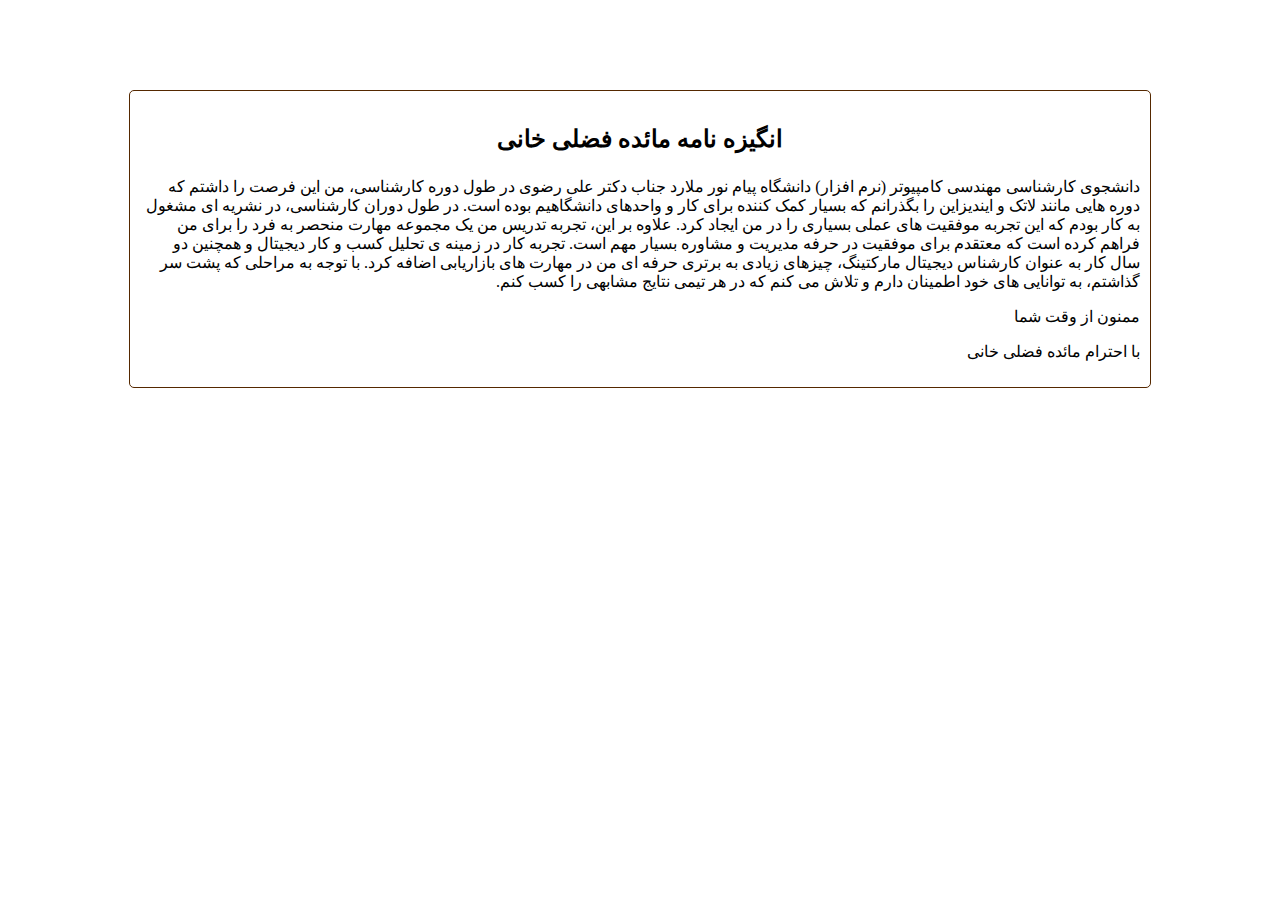
==== Index.html @ e3f8b6ca "sop-v4" ====
<!DOCTYPE html>
<html lang="en">
<head>
    <meta charset="UTF-8">
    <title>Box Container</title>
    <link rel="stylesheet" href="style/SimpleBorderText.css">

</head>
<body>
<h2>
    <p style="direction:rtl;text-align:center;">
انگیزه نامه مائده فضلی خانی
</p>
</h2>
    <p style="direction:rtl;text-align:right">دانشجوی کارشناسی مهندسی کامپیوتر (نرم افزار) دانشگاه پیام نور ملارد
جناب دکتر علی رضوی

در طول دوره کارشناسی، من این فرصت را داشتم که دوره هایی مانند لاتک و ایندیزاین را بگذرانم که بسیار کمک کننده برای کار و واحدهای دانشگاهیم بوده است. در طول دوران کارشناسی، در نشریه ای مشغول به کار بودم که این تجربه موفقیت های عملی بسیاری را در من ایجاد کرد. علاوه بر این، تجربه تدریس من یک مجموعه مهارت منحصر به فرد را برای من فراهم کرده است که معتقدم برای موفقیت در حرفه مدیریت و مشاوره بسیار مهم است.
تجربه کار در زمینه ی تحلیل کسب و کار دیجیتال و همچنین دو سال کار به عنوان کارشناس دیجیتال مارکتینگ، چیزهای زیادی به برتری حرفه ای من در مهارت های بازاریابی اضافه کرد.
با توجه به مراحلی که پشت سر گذاشتم، به توانایی های خود اطمینان دارم و تلاش می کنم که در هر تیمی نتایج مشابهی را کسب کنم.
    <p style="direction:rtl;text-align:right;">
ممنون از وقت شما
</p>
    <p style="direction:rtl;text-align:right;">
با احترام
مائده فضلی خانی
</p>


</p>
</body>
</html>
---- style/SimpleBorderText.css ----
@font-face {
    font-family:'BYekan';/*تعریف یک نام برای فونت*/
    src:url('BYekan.eot');/*اکسپلورر 9 به بعد*/
    src:local('bYekan'),/*بررسی نصب بودن فونت در سیستم کاربر*/
        local('b Yekan'),/*برای برخی از مرورگرها مانند سافاری*/
        url('BYekan.eot?#iefix') format('embedded-opentype'),/*هک برای اکسپلورر 8 و ماقبل*/
        url('BYekan.woff') format('woff'),/*مرورگر های جدید*/
        url('BYekan.ttf') format('truetype'),/*تمام مرورگرها به جزء اکسپلورر*/
        url('BYekan.svg#BYekan') format('svg');/*نسخه های قدیمی سیستم عامل iOS*/
    font-style:normal;
    font-weight:normal;
}

body {
    /*background-color: #F8F4E7;*/
    /*color: #552800;*/
    max-width: 1000px;
    border: 1px solid #552800;
    border-radius: 5px;
    outline: 0 solid #552800;
    padding: 10px;
    margin: 90px auto;

}
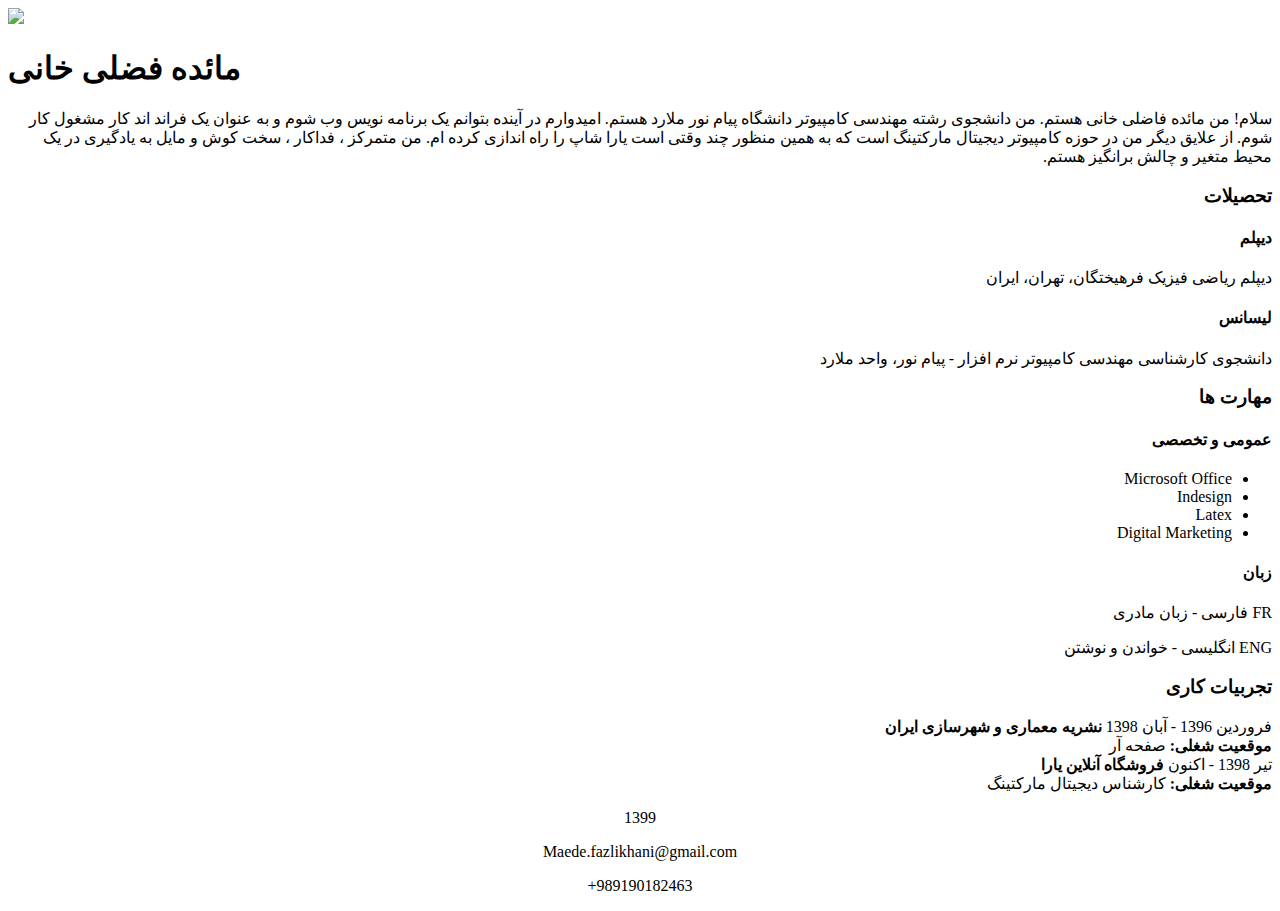
==== commit d225341c: "sop-v5" ====
--- a/Index.html
+++ b/Index.html
@@ -1,32 +1,88 @@
 <!DOCTYPE html>
-<html lang="en">
+<html>
 <head>
-    <meta charset="UTF-8">
-    <title>Box Container</title>
-    <link rel="stylesheet" href="style/SimpleBorderText.css">
+  <meta charset="UTF-8">
+  <title>CV - Maede</title>
+  <meta name="description" content="simple CV example created with HTML and CSS">
+  <meta name="author" content="Fly Nerd">
+  <link rel="icon" href="./img/favicon.ico">
+  <meta name="viewport" content="width=device-width, initial-scale=1">
+  <link rel="stylesheet" href="https://use.fontawesome.com/releases/v5.0.13/css/all.css" integrity="sha384-DNOHZ68U8hZfKXOrtjWvjxusGo9WQnrNx2sqG0tfsghAvtVlRW3tvkXWZh58N9jp" crossorigin="anonymous">
+  <link rel="stylesheet" href="style.css">
+</head>
 
-</head>
 <body>
-<h2>
-    <p style="direction:rtl;text-align:center;">
-انگیزه نامه مائده فضلی خانی
-</p>
-</h2>
-    <p style="direction:rtl;text-align:right">دانشجوی کارشناسی مهندسی کامپیوتر (نرم افزار) دانشگاه پیام نور ملارد
-جناب دکتر علی رضوی
+  <header>
+    <div>
+      <img src="./img/avatar.jpg" />
+    </div>
+    <h1>مائده فضلی خانی</h1>
+    <section style="direction:rtl;">
+      <p>سلام! من مائده فاضلی خانی هستم. من دانشجوی رشته مهندسی کامپیوتر دانشگاه پیام نور ملارد هستم. امیدوارم در آینده بتوانم یک برنامه نویس وب شوم و به عنوان یک فراند اند کار مشغول کار شوم. از علایق دیگر من در حوزه کامپیوتر دیجیتال مارکتینگ است که به همین منظور چند وقتی است یارا شاپ را راه اندازی کرده ام. من متمرکز ، فداکار ، سخت کوش و مایل به یادگیری در یک محیط متغیر و چالش برانگیز هستم.</p>
+      
+      <a href="https://github.com/Maede-Fazlikhani/Fa-Resume" target="_blank">
+        <i class="fab fa-github-alt"></i>
+      </a>
 
-در طول دوره کارشناسی، من این فرصت را داشتم که دوره هایی مانند لاتک و ایندیزاین را بگذرانم که بسیار کمک کننده برای کار و واحدهای دانشگاهیم بوده است. در طول دوران کارشناسی، در نشریه ای مشغول به کار بودم که این تجربه موفقیت های عملی بسیاری را در من ایجاد کرد. علاوه بر این، تجربه تدریس من یک مجموعه مهارت منحصر به فرد را برای من فراهم کرده است که معتقدم برای موفقیت در حرفه مدیریت و مشاوره بسیار مهم است.
-تجربه کار در زمینه ی تحلیل کسب و کار دیجیتال و همچنین دو سال کار به عنوان کارشناس دیجیتال مارکتینگ، چیزهای زیادی به برتری حرفه ای من در مهارت های بازاریابی اضافه کرد.
-با توجه به مراحلی که پشت سر گذاشتم، به توانایی های خود اطمینان دارم و تلاش می کنم که در هر تیمی نتایج مشابهی را کسب کنم.
-    <p style="direction:rtl;text-align:right;">
-ممنون از وقت شما
-</p>
-    <p style="direction:rtl;text-align:right;">
-با احترام
-مائده فضلی خانی
-</p>
-
-
-</p>
+      </a>
+    </section>
+  </header>
+  <main>
+    <section style="direction:rtl;text-align:right;">
+      <h3>تحصیلات</h3>
+      <article class='course'>
+        <div class='title'>
+          <h4>دیپلم</h4>
+        </div>
+        <div class="descrition">
+          <p>دیپلم ریاضی فیزیک فرهیختگان، تهران، ایران</p>
+        </div>
+      </article>
+      <article class='course'>
+        <div class='title'>
+          <h4>لیسانس</h4>
+        </div>
+        <div class="descrition">
+          <p>دانشجوی کارشناسی مهندسی کامپیوتر نرم افزار - پیام نور، واحد ملارد</p>
+        </div>
+      </article>
+    </section>
+    <section style="direction:rtl;text-align:right;">
+      <h3>مهارت ها</h3>
+      <div class='skills'>
+        <div class='column'>
+          <h4>عمومی و تخصصی</h4>
+          <ul>
+            <li>Microsoft Office</li>
+            <li>Indesign</li>
+            <li>Latex</li>
+            <li>Digital Marketing</li>
+          </ul>
+        </div>
+        <div>
+          <h4>زبان</h4>
+          <p>FR فارسی - زبان مادری</p>
+          <p>ENG انگلیسی - خواندن و نوشتن</p>
+        </div>
+      </div>
+    </section>
+    <section style="direction:rtl;text-align:right;">
+      <h3>تجربیات کاری</h3>
+      <article>
+        <div class='job-title'>
+          <span>فروردین 1396 - آبان 1398</span> <strong>نشریه معماری و شهرسازی ایران</strong><br> <strong>موقعیت شغلی:</strong> صفحه آر
+        </div>
+        <div class='job-title'>
+          <span>تیر 1398 - اکنون</span> <strong>فروشگاه آنلاین یارا</strong><br> <strong>موقعیت شغلی:</strong> کارشناس دیجیتال مارکتینگ
+        </div>
+        
+      </article>
+    </section>
+  </main>
+  <footer style="direction:ltr;text-align:center;">
+    <p> <a href=""></a>   <a href=""></a>  1399 </p>
+    <p> Maede.fazlikhani@gmail.com </p>
+    <p>  +989190182463 </p>
+  </footer>
 </body>
-</html>+</html>
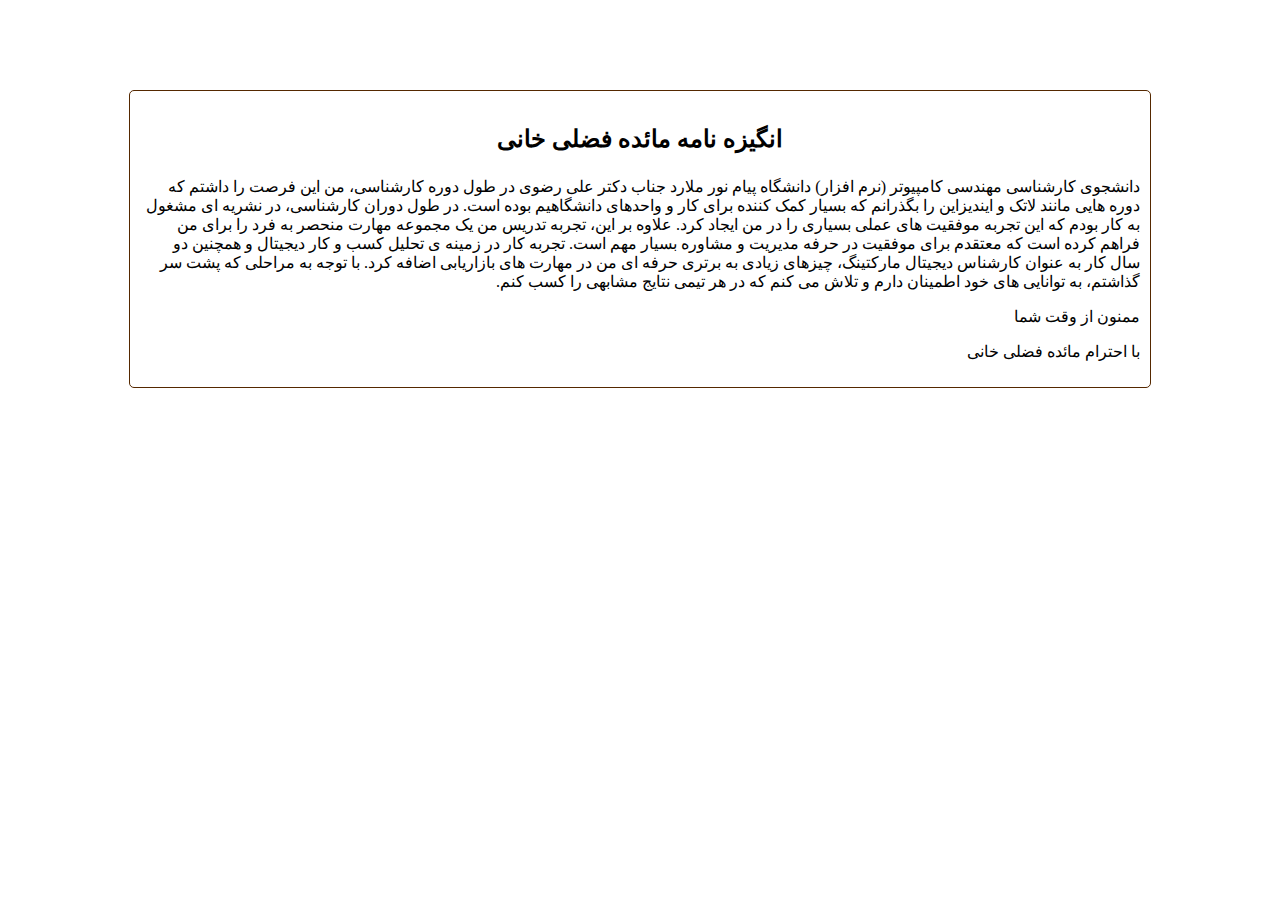
==== commit 550da684: "sop-v6" ====
--- a/Index.html
+++ b/Index.html
@@ -1,88 +1,32 @@
 <!DOCTYPE html>
-<html>
+<html lang="en">
 <head>
-  <meta charset="UTF-8">
-  <title>CV - Maede</title>
-  <meta name="description" content="simple CV example created with HTML and CSS">
-  <meta name="author" content="Fly Nerd">
-  <link rel="icon" href="./img/favicon.ico">
-  <meta name="viewport" content="width=device-width, initial-scale=1">
-  <link rel="stylesheet" href="https://use.fontawesome.com/releases/v5.0.13/css/all.css" integrity="sha384-DNOHZ68U8hZfKXOrtjWvjxusGo9WQnrNx2sqG0tfsghAvtVlRW3tvkXWZh58N9jp" crossorigin="anonymous">
-  <link rel="stylesheet" href="style.css">
+    <meta charset="UTF-8">
+    <title>Box Container</title>
+    <link rel="stylesheet" href="style/SimpleBorderText.css">
+
 </head>
+<body>
+<h2>
+    <p style="direction:rtl;text-align:center;">
+انگیزه نامه مائده فضلی خانی
+</p>
+</h2>
+    <p style="direction:rtl;text-align:right">دانشجوی کارشناسی مهندسی کامپیوتر (نرم افزار) دانشگاه پیام نور ملارد
+جناب دکتر علی رضوی
 
-<body>
-  <header>
-    <div>
-      <img src="./img/avatar.jpg" />
-    </div>
-    <h1>مائده فضلی خانی</h1>
-    <section style="direction:rtl;">
-      <p>سلام! من مائده فاضلی خانی هستم. من دانشجوی رشته مهندسی کامپیوتر دانشگاه پیام نور ملارد هستم. امیدوارم در آینده بتوانم یک برنامه نویس وب شوم و به عنوان یک فراند اند کار مشغول کار شوم. از علایق دیگر من در حوزه کامپیوتر دیجیتال مارکتینگ است که به همین منظور چند وقتی است یارا شاپ را راه اندازی کرده ام. من متمرکز ، فداکار ، سخت کوش و مایل به یادگیری در یک محیط متغیر و چالش برانگیز هستم.</p>
-      
-      <a href="https://github.com/Maede-Fazlikhani/Fa-Resume" target="_blank">
-        <i class="fab fa-github-alt"></i>
-      </a>
+در طول دوره کارشناسی، من این فرصت را داشتم که دوره هایی مانند لاتک و ایندیزاین را بگذرانم که بسیار کمک کننده برای کار و واحدهای دانشگاهیم بوده است. در طول دوران کارشناسی، در نشریه ای مشغول به کار بودم که این تجربه موفقیت های عملی بسیاری را در من ایجاد کرد. علاوه بر این، تجربه تدریس من یک مجموعه مهارت منحصر به فرد را برای من فراهم کرده است که معتقدم برای موفقیت در حرفه مدیریت و مشاوره بسیار مهم است.
+تجربه کار در زمینه ی تحلیل کسب و کار دیجیتال و همچنین دو سال کار به عنوان کارشناس دیجیتال مارکتینگ، چیزهای زیادی به برتری حرفه ای من در مهارت های بازاریابی اضافه کرد.
+با توجه به مراحلی که پشت سر گذاشتم، به توانایی های خود اطمینان دارم و تلاش می کنم که در هر تیمی نتایج مشابهی را کسب کنم.
+    <p style="direction:rtl;text-align:right;">
+ممنون از وقت شما
+</p>
+    <p style="direction:rtl;text-align:right;">
+با احترام
+مائده فضلی خانی
+</p>
 
-      </a>
-    </section>
-  </header>
-  <main>
-    <section style="direction:rtl;text-align:right;">
-      <h3>تحصیلات</h3>
-      <article class='course'>
-        <div class='title'>
-          <h4>دیپلم</h4>
-        </div>
-        <div class="descrition">
-          <p>دیپلم ریاضی فیزیک فرهیختگان، تهران، ایران</p>
-        </div>
-      </article>
-      <article class='course'>
-        <div class='title'>
-          <h4>لیسانس</h4>
-        </div>
-        <div class="descrition">
-          <p>دانشجوی کارشناسی مهندسی کامپیوتر نرم افزار - پیام نور، واحد ملارد</p>
-        </div>
-      </article>
-    </section>
-    <section style="direction:rtl;text-align:right;">
-      <h3>مهارت ها</h3>
-      <div class='skills'>
-        <div class='column'>
-          <h4>عمومی و تخصصی</h4>
-          <ul>
-            <li>Microsoft Office</li>
-            <li>Indesign</li>
-            <li>Latex</li>
-            <li>Digital Marketing</li>
-          </ul>
-        </div>
-        <div>
-          <h4>زبان</h4>
-          <p>FR فارسی - زبان مادری</p>
-          <p>ENG انگلیسی - خواندن و نوشتن</p>
-        </div>
-      </div>
-    </section>
-    <section style="direction:rtl;text-align:right;">
-      <h3>تجربیات کاری</h3>
-      <article>
-        <div class='job-title'>
-          <span>فروردین 1396 - آبان 1398</span> <strong>نشریه معماری و شهرسازی ایران</strong><br> <strong>موقعیت شغلی:</strong> صفحه آر
-        </div>
-        <div class='job-title'>
-          <span>تیر 1398 - اکنون</span> <strong>فروشگاه آنلاین یارا</strong><br> <strong>موقعیت شغلی:</strong> کارشناس دیجیتال مارکتینگ
-        </div>
-        
-      </article>
-    </section>
-  </main>
-  <footer style="direction:ltr;text-align:center;">
-    <p> <a href=""></a>   <a href=""></a>  1399 </p>
-    <p> Maede.fazlikhani@gmail.com </p>
-    <p>  +989190182463 </p>
-  </footer>
+
+</p>
 </body>
-</html>
+</html>--- a/style/SimpleBorderText.css
+++ b/style/SimpleBorderText.css
@@ -0,0 +1,24 @@
+@font-face {
+    font-family:'BYekan';/*تعریف یک نام برای فونت*/
+    src:url('BYekan.eot');/*اکسپلورر 9 به بعد*/
+    src:local('bYekan'),/*بررسی نصب بودن فونت در سیستم کاربر*/
+        local('b Yekan'),/*برای برخی از مرورگرها مانند سافاری*/
+        url('BYekan.eot?#iefix') format('embedded-opentype'),/*هک برای اکسپلورر 8 و ماقبل*/
+        url('BYekan.woff') format('woff'),/*مرورگر های جدید*/
+        url('BYekan.ttf') format('truetype'),/*تمام مرورگرها به جزء اکسپلورر*/
+        url('BYekan.svg#BYekan') format('svg');/*نسخه های قدیمی سیستم عامل iOS*/
+    font-style:normal;
+    font-weight:normal;
+}
+
+body {
+    /*background-color: #F8F4E7;*/
+    /*color: #552800;*/
+    max-width: 1000px;
+    border: 1px solid #552800;
+    border-radius: 5px;
+    outline: 0 solid #552800;
+    padding: 10px;
+    margin: 90px auto;
+
+}